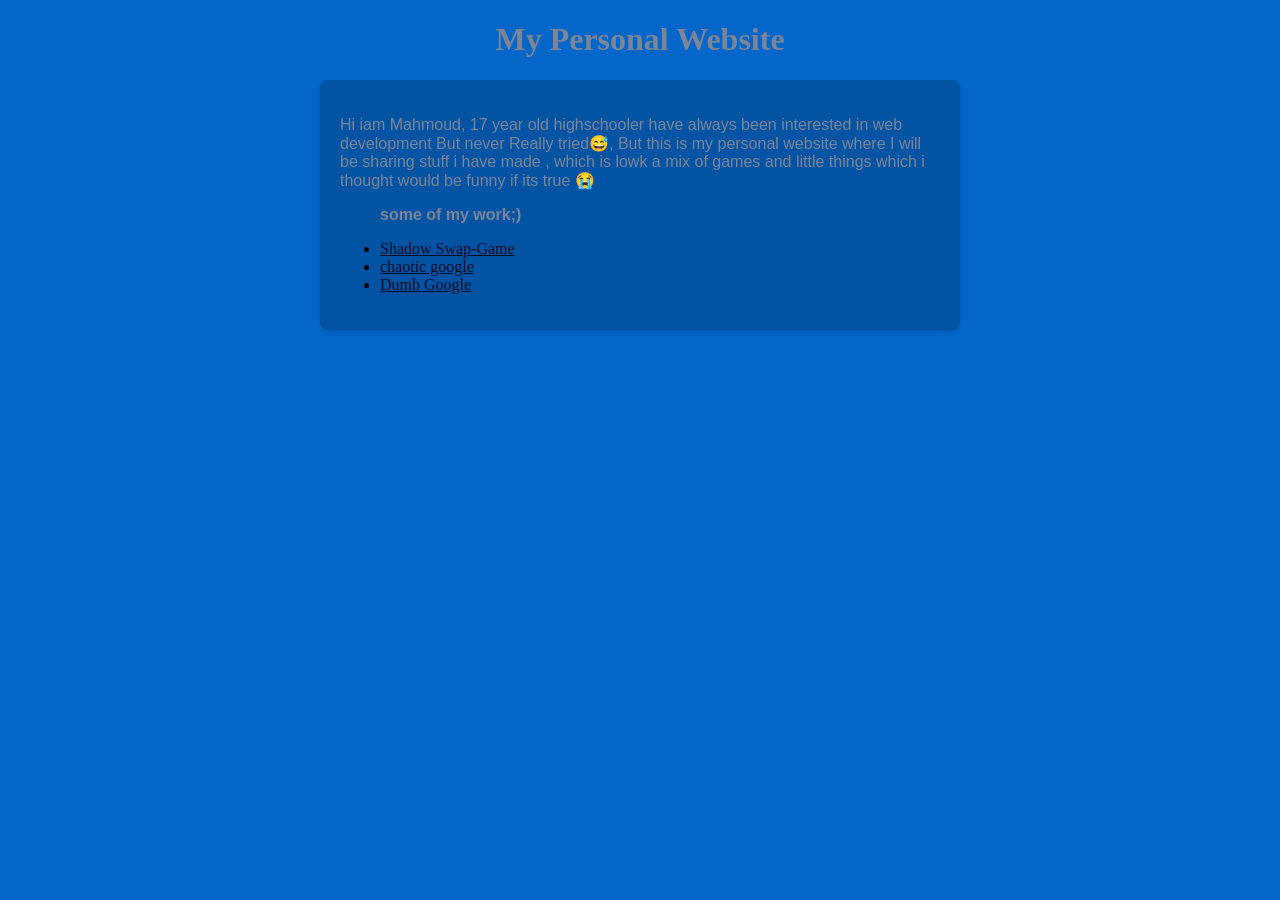
==== index.html @ 82c7529b "Add files via upload" ====
<!doctype html>
<html lang="en">
  <head>
    <meta charset="UTF-8" />

    <meta name="viewport" content="width=device-width, initial-scale=1.0" />
    <title>my Personal website</title>
    <link rel="stylesheet" href="style.css" />
  </head>
  <body>
    <h1>My Personal Website</h1>
    <div class="container">
      <p class="aboutMe">
        Hi iam Mahmoud, 17 year old highschooler have always been interested in
        web development But never Really tried😅, But this is my personal
        website where I will be sharing stuff i have made , which is lowk a mix
        of games and little things which i thought would be funny if its true 😭
      </p>
      <ul>
        <p class="listTitle">some of my work;)</p>
        <li><a href="Shadow-Swap.html">Shadow Swap-Game</a></li>
        <li><a href="reverseGoogle.html">chaotic google</a></li>
        <li><a href="dumbGoogle.html">Dumb Google</a></li>
      </ul>
    </div>
  </body>
</html>
---- style.css ----
body {
  background-color: #0466c8;
}
p {
  font-family: Arial, sans-serif;
  color: #7d8597;
}
h1 {
  font-size: 2em;
  color: #7d8597;
  text-align: center;
}
.listTitle {
  font-weight: bold;
  color: #7d8597;
}
.container {
  max-width: 600px;
  margin: 0 auto;
  padding: 20px;
  background-color: #0353a4;
  border-radius: 8px;
  box-shadow: 0 2px 4px rgba(0, 0, 0, 0.1);
}
a {
  color: #020c23;
}
a:hover {
  color: #0c1e46;
  transition: color 0.3s ease;
}
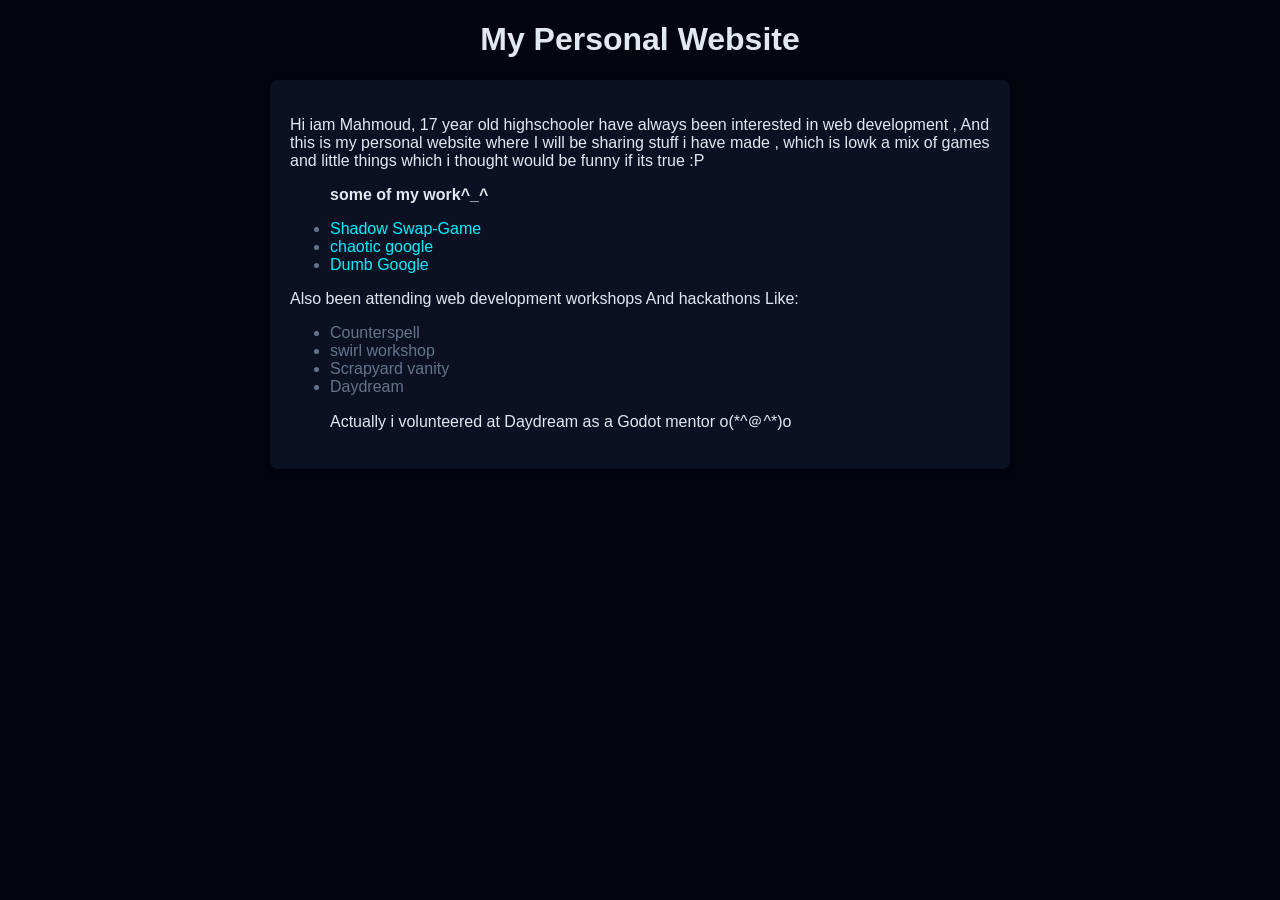
==== commit 282ed0b0: "updated the structure of the website changed colors , font , added a page for Shadow-Swap and starte" ====
--- a/index.html
+++ b/index.html
@@ -2,26 +2,33 @@
 <html lang="en">
   <head>
     <meta charset="UTF-8" />
-
     <meta name="viewport" content="width=device-width, initial-scale=1.0" />
     <title>my Personal website</title>
-    <link rel="stylesheet" href="style.css" />
+    <link rel="stylesheet" href="styles/style.css" />
   </head>
   <body>
     <h1>My Personal Website</h1>
     <div class="container">
       <p class="aboutMe">
         Hi iam Mahmoud, 17 year old highschooler have always been interested in
-        web development But never Really tried😅, But this is my personal
-        website where I will be sharing stuff i have made , which is lowk a mix
-        of games and little things which i thought would be funny if its true 😭
+        web development , And this is my personal website where I will be
+        sharing stuff i have made , which is lowk a mix of games and little
+        things which i thought would be funny if its true :P
       </p>
       <ul>
-        <p class="listTitle">some of my work;)</p>
+        <p class="listTitle">some of my work^_^</p>
         <li><a href="Shadow-Swap.html">Shadow Swap-Game</a></li>
         <li><a href="reverseGoogle.html">chaotic google</a></li>
         <li><a href="dumbGoogle.html">Dumb Google</a></li>
       </ul>
+      <p>Also been attending web development workshops And hackathons Like:</p>
+      <ul>
+        <li>Counterspell</li>
+        <li>swirl workshop</li>
+        <li>Scrapyard vanity</li>
+        <li>Daydream</li>
+        <p>Actually i volunteered at Daydream as a Godot mentor o(*^＠^*)o</p>
+      </ul>
     </div>
   </body>
 </html>
--- a/styles/style.css
+++ b/styles/style.css
@@ -0,0 +1,42 @@
+body {
+  background-color: #02050e;
+  font-family: "Comic Sans MS", cursive, sans-serif;
+}
+p {
+  font-family: "Comic Sans MS", cursive, sans-serif;
+  color: #e2e8f0;
+  font-size: 1em;
+}
+h1 {
+  font-size: 2em;
+  color: #e2e8f0;
+  text-align: center;
+}
+.container {
+  max-width: 700px;
+  margin: 0 auto;
+  padding: 20px;
+  background-color: #0b1123;
+  border-radius: 8px;
+  box-shadow: 0 2px 4px rgba(0, 0, 0, 0.1);
+}
+a {
+  color: #00f0ff;
+  text-decoration: none;
+}
+a:hover {
+  color: #38bdf8;
+  transition: color 0.3s ease-out;
+}
+::selection {
+  background: #ff007f;
+  color: #02050e;
+}
+li {
+  color: #64748b;
+}
+
+.listTitle {
+  font-weight: bold;
+  color: #e2e8f0;
+}
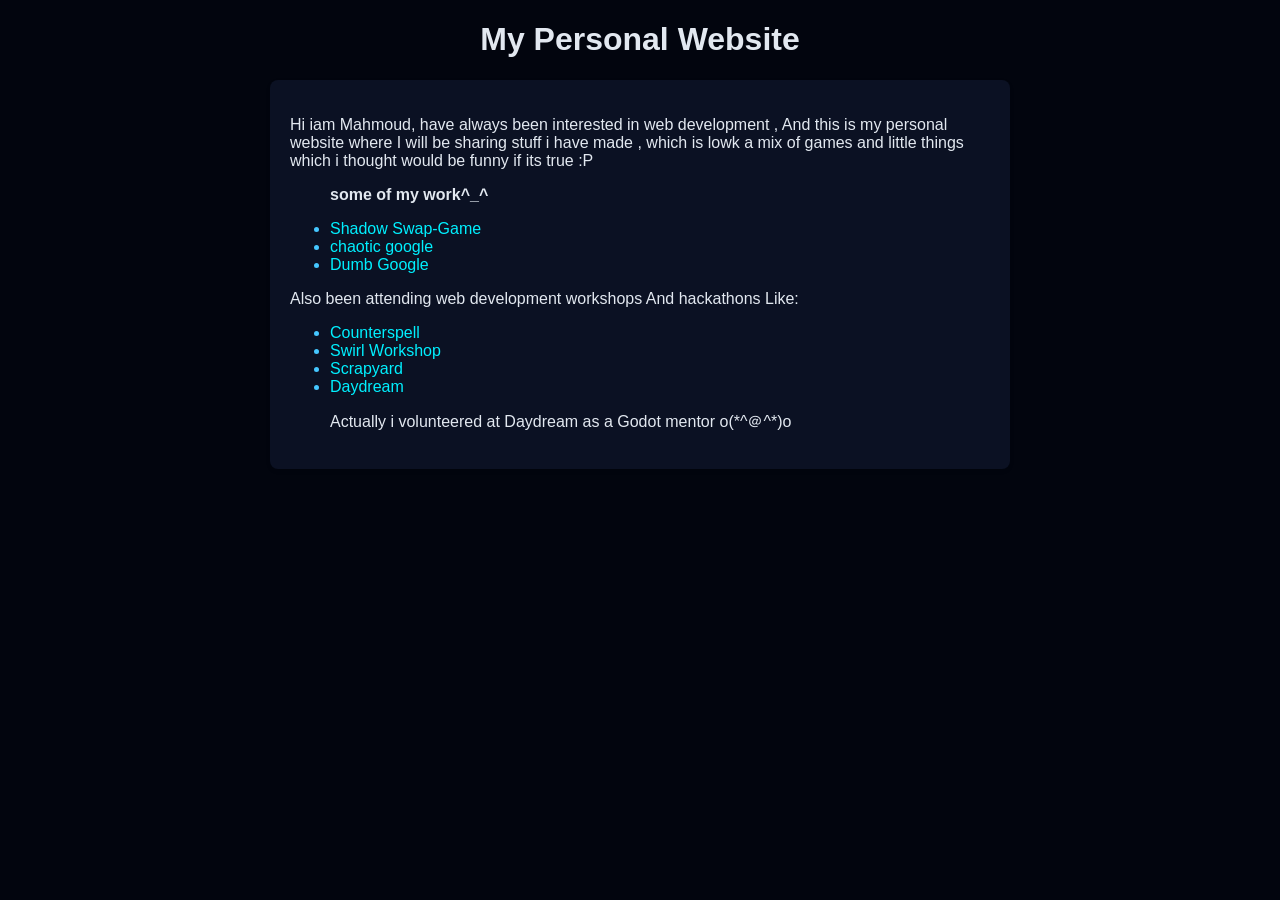
==== commit 0020abea: "finished up the final two pages and refined the final details added : Dumb google page the remaining" ====
--- a/index.html
+++ b/index.html
@@ -5,15 +5,16 @@
     <meta name="viewport" content="width=device-width, initial-scale=1.0" />
     <title>my Personal website</title>
     <link rel="stylesheet" href="styles/style.css" />
+    <link rel="icon" type="image/x-icon" href="Imgs/logo.svg" />
   </head>
   <body>
     <h1>My Personal Website</h1>
     <div class="container">
       <p class="aboutMe">
-        Hi iam Mahmoud, 17 year old highschooler have always been interested in
-        web development , And this is my personal website where I will be
-        sharing stuff i have made , which is lowk a mix of games and little
-        things which i thought would be funny if its true :P
+        Hi iam Mahmoud, have always been interested in web development , And
+        this is my personal website where I will be sharing stuff i have made ,
+        which is lowk a mix of games and little things which i thought would be
+        funny if its true :P
       </p>
       <ul>
         <p class="listTitle">some of my work^_^</p>
@@ -23,10 +24,17 @@
       </ul>
       <p>Also been attending web development workshops And hackathons Like:</p>
       <ul>
-        <li>Counterspell</li>
-        <li>swirl workshop</li>
-        <li>Scrapyard vanity</li>
-        <li>Daydream</li>
+        <li>
+          <a
+            href="
+https://counterspell.hackclub.com/alexandria
+"
+            >Counterspell</a
+          >
+        </li>
+        <li><a href="https://swirl.hackclub.com/">Swirl Workshop</a></li>
+        <li><a href="https://scrapyard.hackclub.com/">Scrapyard</a></li>
+        <li><a href="https://daydream.hackclub.com/">Daydream</a></li>
         <p>Actually i volunteered at Daydream as a Godot mentor o(*^＠^*)o</p>
       </ul>
     </div>
--- a/styles/style.css
+++ b/styles/style.css
@@ -33,7 +33,7 @@
   color: #02050e;
 }
 li {
-  color: #64748b;
+  color: #45c7ff;
 }
 
 .listTitle {
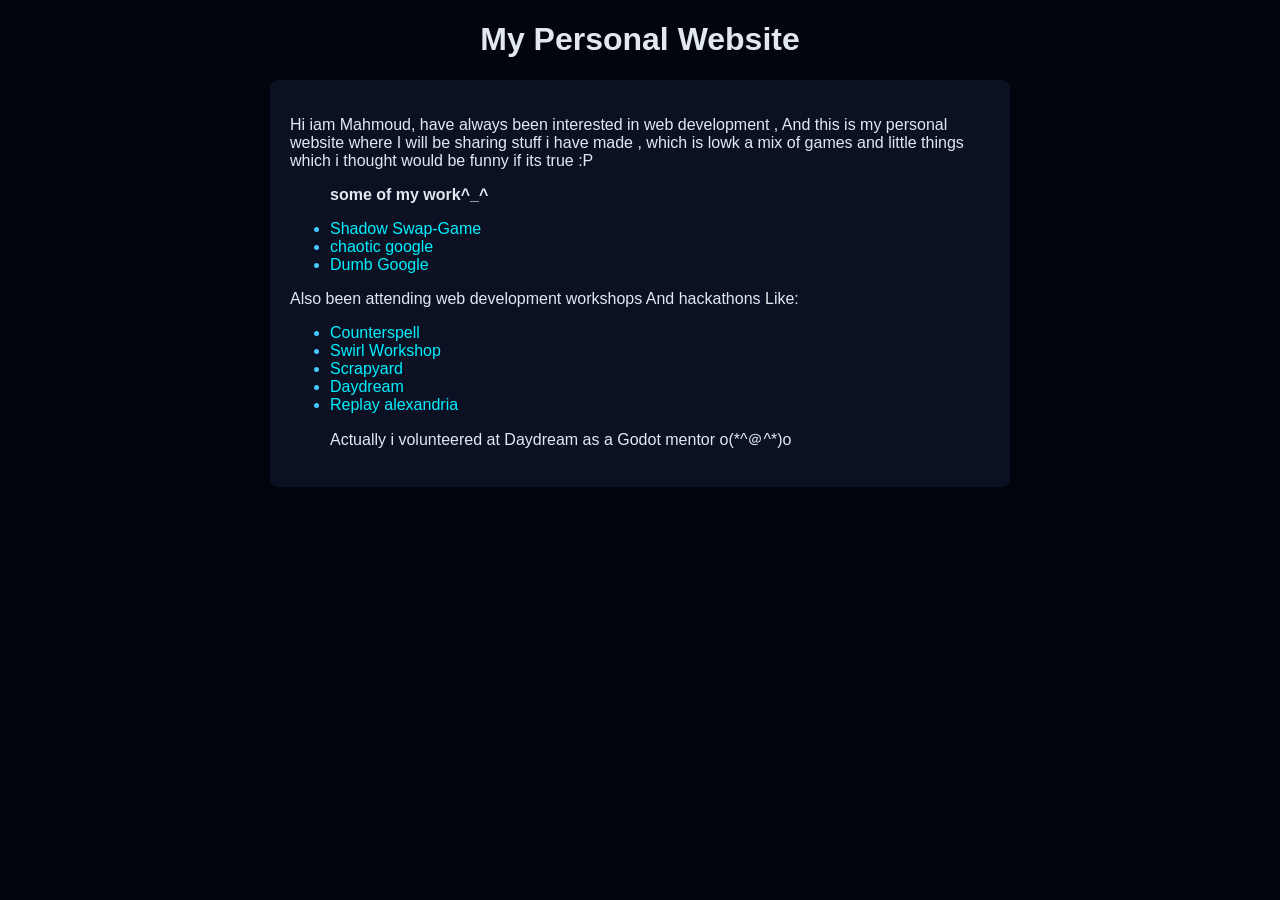
==== commit bc96f387: "Update index.html" ====
--- a/index.html
+++ b/index.html
@@ -35,6 +35,7 @@
         <li><a href="https://swirl.hackclub.com/">Swirl Workshop</a></li>
         <li><a href="https://scrapyard.hackclub.com/">Scrapyard</a></li>
         <li><a href="https://daydream.hackclub.com/">Daydream</a></li>
+        <li><a href="https://alexandria.party/">Replay alexandria</a></li>
         <p>Actually i volunteered at Daydream as a Godot mentor o(*^＠^*)o</p>
       </ul>
     </div>
